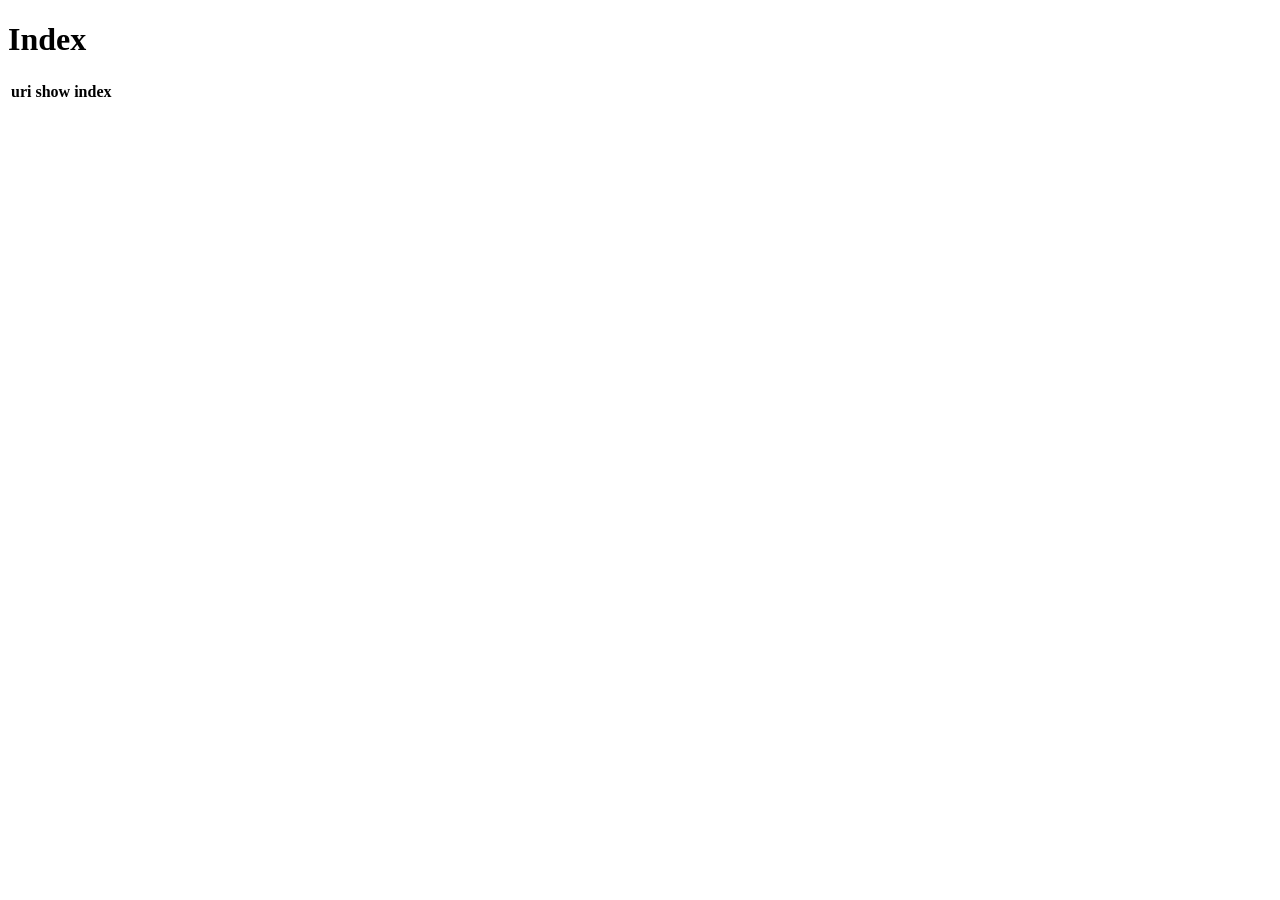
==== images-spring/src/main/resources/de/team33/service/images/main/index.html @ 8414a94e "new Controller design" ====
<!DOCTYPE html>
<html lang="en">
<head>
    <meta charset="UTF-8">
    <title>Index</title>
    <link href="index.css" rel="stylesheet">
</head>
<body>
<h1>Index</h1>
<table id="index">
    <tr>
        <th>uri</th>
        <th>show</th>
        <th>index</th>
    </tr>
</table>

<script src="index.js"></script>
</body>
</html>
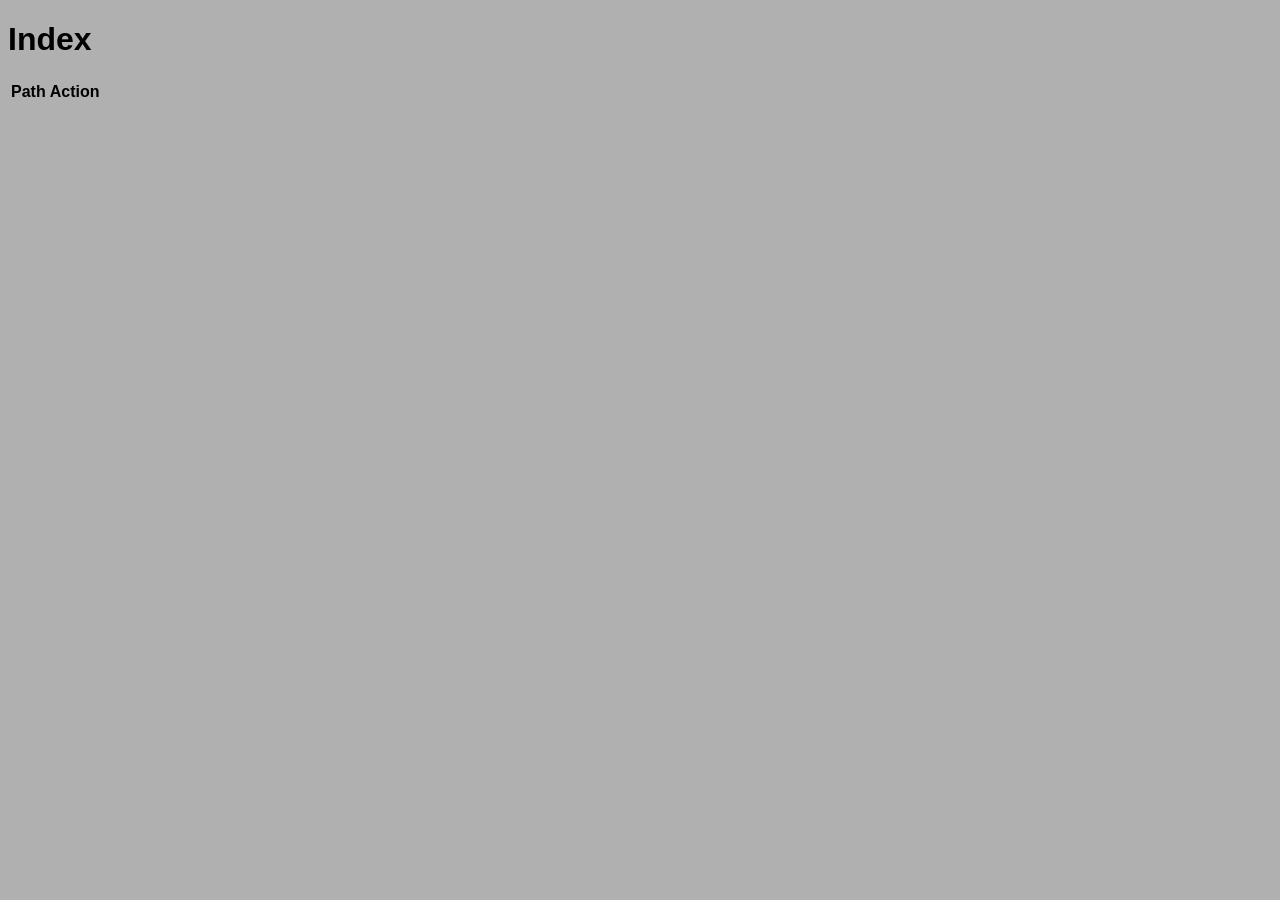
==== commit c3898066: "Refined RequestByName, added RequestBase" ====
--- a/images-spring/src/main/resources/de/team33/service/images/main/index.html
+++ b/images-spring/src/main/resources/de/team33/service/images/main/index.html
@@ -9,9 +9,8 @@
 <h1>Index</h1>
 <table id="index">
     <tr>
-        <th>uri</th>
-        <th>show</th>
-        <th>index</th>
+        <th>Path</th>
+        <th>Action</th>
     </tr>
 </table>
 
--- a/images-spring/src/main/resources/de/team33/service/images/main/index.css
+++ b/images-spring/src/main/resources/de/team33/service/images/main/index.css
@@ -0,0 +1,4 @@
+html, body {
+    background-color: #b0b0b0;
+    font-family: Arial, Helvetica, sans-serif;
+}
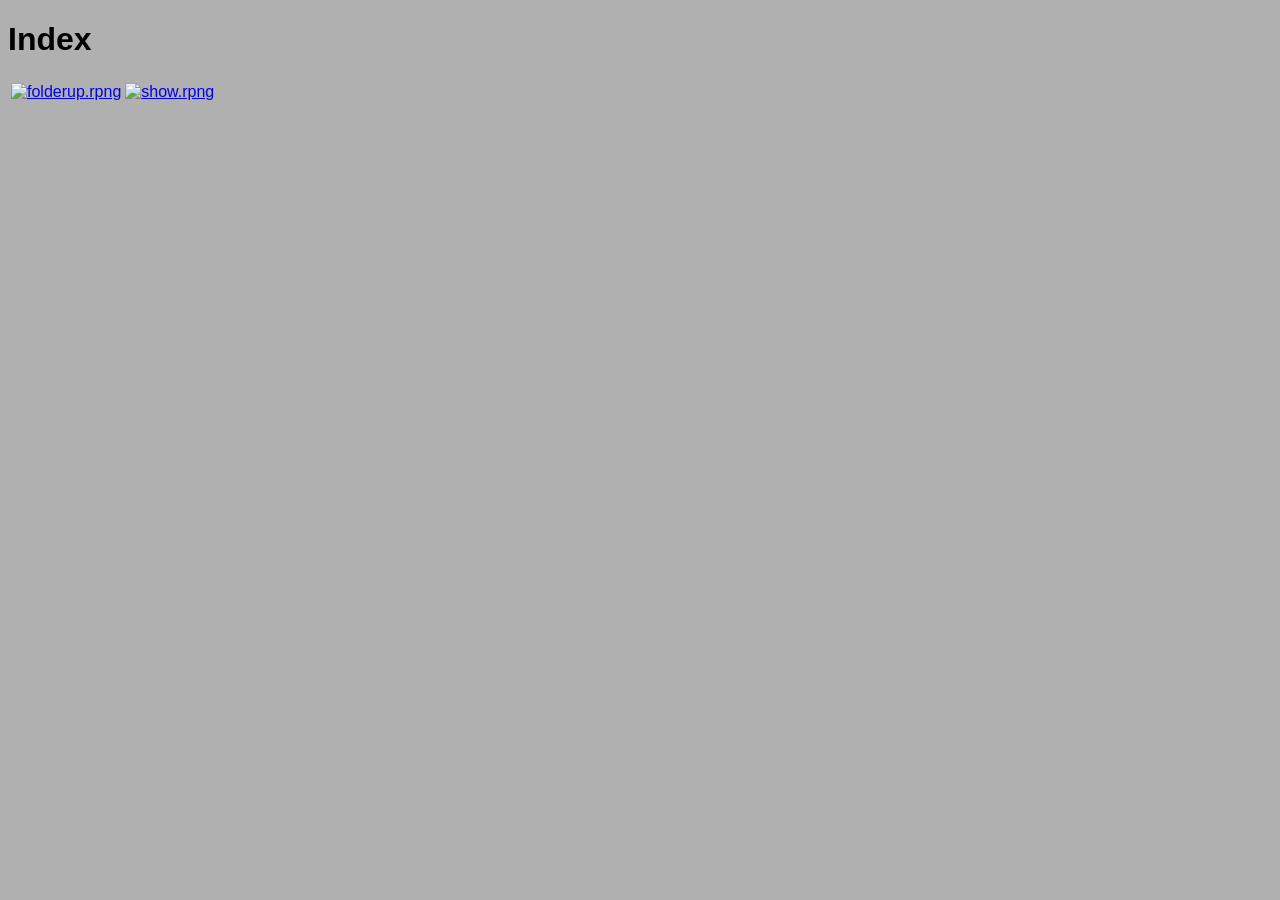
==== commit 5e9330d9: "moved modifications on de.team33.patterns.* to patterns-lib and updated dependencies" ====
--- a/images-spring/src/main/resources/de/team33/service/images/main/index.html
+++ b/images-spring/src/main/resources/de/team33/service/images/main/index.html
@@ -9,8 +9,8 @@
 <h1>Index</h1>
 <table id="index">
     <tr>
-        <th>Path</th>
-        <th>Action</th>
+        <td><a href="../"><img alt="folderup.rpng" src="folderup.rpng"></a></td>
+        <td><a href="show"><img alt="show.rpng" src="show.rpng"></a></td>
     </tr>
 </table>
 
